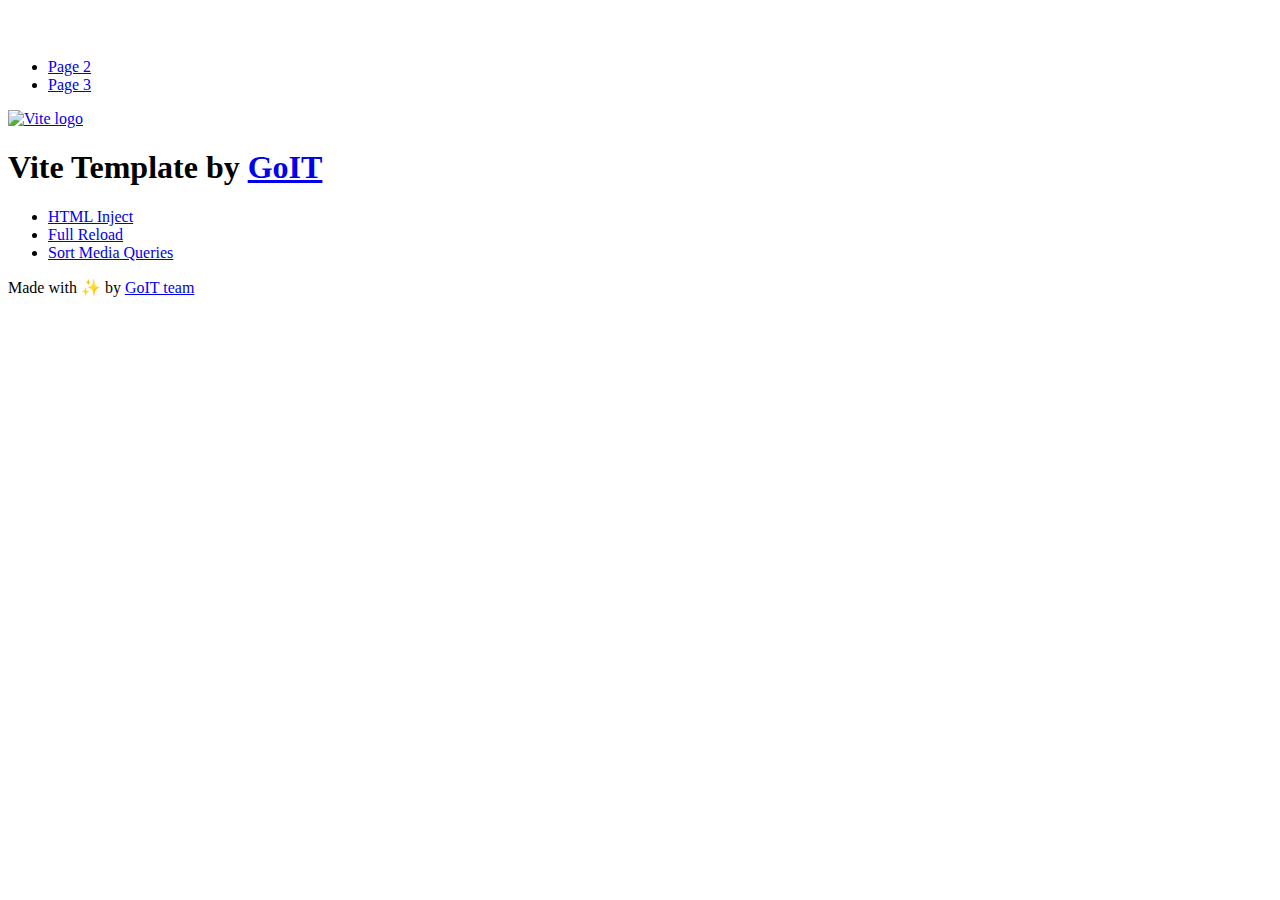
==== index.html @ c47cce47 "Deploying to gh-pages from @ pavlovasofia65/goit-js-hw-11@c08678236b4886882f5dfabcbe03d65feb8f1067 🚀" ====
<!DOCTYPE html>
<html lang="en">
  <head>
    <meta charset="UTF-8" />
    <link rel="icon" type="image/svg+xml" href="/vanilla-app-template/favicon.svg" />
    <meta name="viewport" content="width=device-width, initial-scale=1.0" />
    <title>Vanilla App Template</title>
    <script type="module" crossorigin src="/vanilla-app-template/index.js"></script>
    <link rel="stylesheet" crossorigin href="/vanilla-app-template/assets/styles-DvPDDfy5.css">
  </head>
  <body>
    <header class="header">
  <div class="container">
    <nav class="nav">
      <a class="nav-logo" href="./index.html" aria-label="Site logo">
        <svg class="nav-logo-icon" width="100" height="30">
          <use href="/vanilla-app-template/assets/sprite-E8vg0sBb.svg#logo"></use>
        </svg>
      </a>
      <ul class="nav-list">
        <li class="nav-item">
          <a class="nav-link {=$highlight-act}" href="./page-2.html">Page 2</a>
        </li>
        <li class="nav-item">
          <a class="nav-link {=$highlight-curr}" href="./page-3.html">Page 3</a>
        </li>
      </ul>
    </nav>
  </div>
</header>


    <main>
      <!-- Loads the specified .html file -->
      <section class="vite-promo">
  <div class="container">
    <div class="vite-promo-thumb">
      <a
        class="vite-promo-link"
        href="https://vitejs.dev/"
        target="_blank"
        rel="noopener noreferrer"
        aria-label="Link to Vite official website"
        title="Vite.js  build tool"
      >
        <!-- Path to images as from index.html file -->
        <img
          class="pic"
          src="/vanilla-app-template/assets/vite-logo-9o_aqrTe.png"
          alt="Vite logo"
          width="640"
          height="640"
        />
      </a>
    </div>
    <h1 class="main-title">
      <span class="main-title-gradient">Vite</span>
      Template by
      <a
        class="main-title-link"
        href="https://github.com/goitacademy/vanilla-app-template"
        target="_blank"
        rel="noopener noreferrer"
      >
        GoIT
      </a>
    </h1>
  </div>
</section>

      <article class="badges">
  <div class="container">
    <ul class="badges-list">
      <li class="badges-item">
        <a
          class="badges-link"
          href="https://www.npmjs.com/package/vite-plugin-html-inject"
          target="_blank"
          rel="noopener noreferrer"
        >
          HTML Inject
        </a>
      </li>
      <li class="badges-item">
        <a
          class="badges-link"
          href="https://www.npmjs.com/package/vite-plugin-full-reload"
          target="_blank"
          rel="noopener noreferrer"
        >
          Full Reload
        </a>
      </li>
      <li class="badges-item">
        <a
          class="badges-link"
          href="https://www.npmjs.com/package/postcss-sort-media-queries"
          target="_blank"
          rel="noopener noreferrer"
        >
          Sort Media Queries
        </a>
      </li>
    </ul>
  </div>
</article>

    </main>

    <footer class="footer">
  <div class="container">
    <p class="footer-desc">
      Made with ✨ by
      <a
        class="footer-link"
        href="https://goit.global/ua/"
        target="_blank"
        rel="noopener noreferrer"
      >
        GoIT team
      </a>
    </p>
  </div>
</footer>


  </body>
</html>
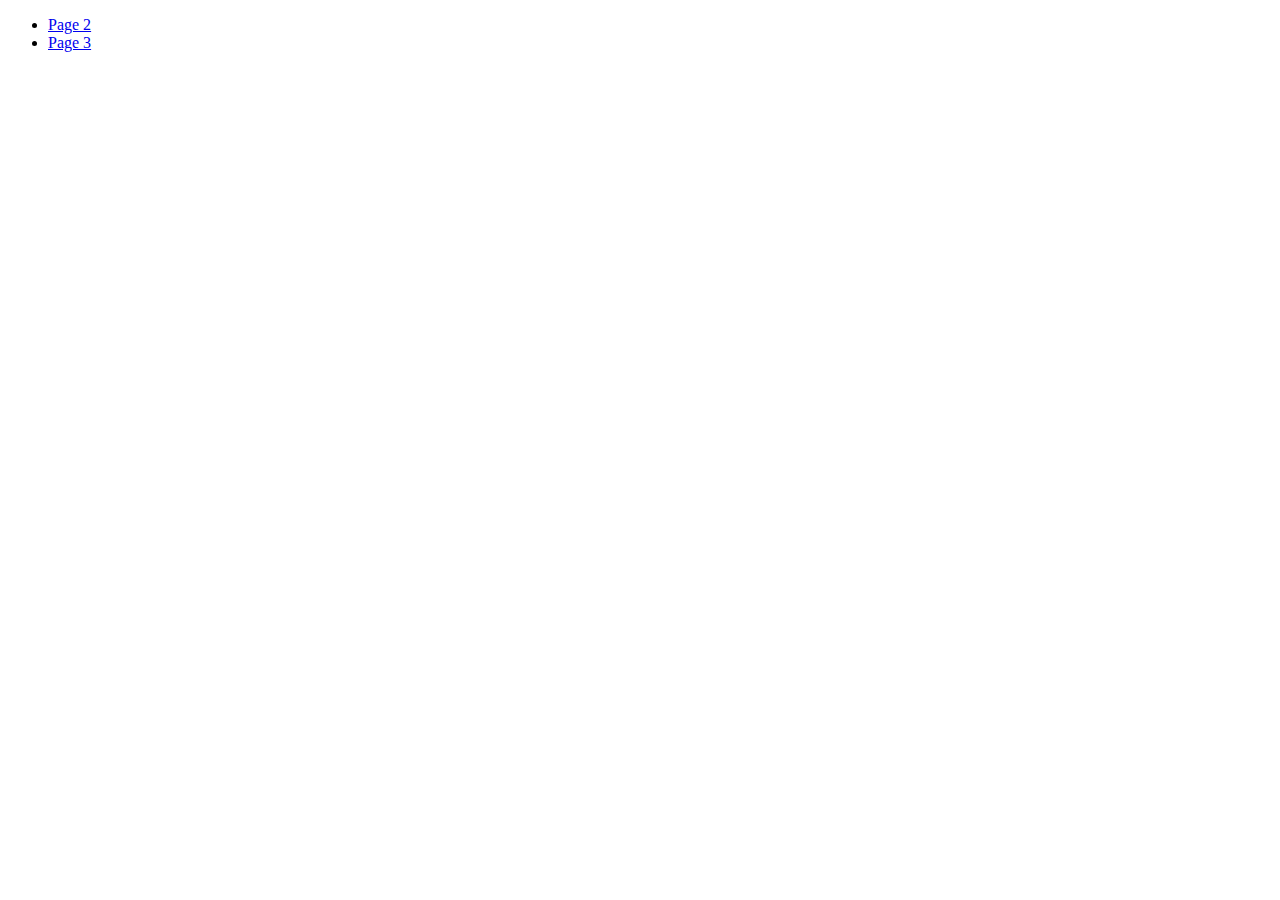
==== commit ddd4d8ce: "Deploying to gh-pages from @ pavlovasofia65/goit-js-hw-11@9b87e97335440224dc5e7a921f924c3aed346ba4 🚀" ====
--- a/index.html
+++ b/index.html
@@ -2,126 +2,31 @@
 <html lang="en">
   <head>
     <meta charset="UTF-8" />
-    <link rel="icon" type="image/svg+xml" href="/vanilla-app-template/favicon.svg" />
+    <link rel="icon" type="image/svg+xml" href="/goit-js-hw-11/favicon.svg" />
     <meta name="viewport" content="width=device-width, initial-scale=1.0" />
-    <title>Vanilla App Template</title>
-    <script type="module" crossorigin src="/vanilla-app-template/index.js"></script>
-    <link rel="stylesheet" crossorigin href="/vanilla-app-template/assets/styles-DvPDDfy5.css">
+    <title>Pixabay</title>
+    <script type="module" crossorigin src="/goit-js-hw-11/index.js"></script>
+    <link rel="stylesheet" crossorigin href="/goit-js-hw-11/assets/index-DvPDDfy5.css">
   </head>
   <body>
     <header class="header">
-  <div class="container">
-    <nav class="nav">
-      <a class="nav-logo" href="./index.html" aria-label="Site logo">
-        <svg class="nav-logo-icon" width="100" height="30">
-          <use href="/vanilla-app-template/assets/sprite-E8vg0sBb.svg#logo"></use>
-        </svg>
-      </a>
-      <ul class="nav-list">
-        <li class="nav-item">
-          <a class="nav-link {=$highlight-act}" href="./page-2.html">Page 2</a>
-        </li>
-        <li class="nav-item">
-          <a class="nav-link {=$highlight-curr}" href="./page-3.html">Page 3</a>
-        </li>
-      </ul>
-    </nav>
-  </div>
-</header>
-
+      <div class="container">
+        <nav class="nav">
+          <ul class="nav-list">
+            <li class="nav-item">
+              <a class="nav-link {=$highlight-act}" href="./page-2.html">Page 2</a>
+            </li>
+            <li class="nav-item">
+              <a class="nav-link {=$highlight-curr}" href="./page-3.html">Page 3</a>
+            </li>
+          </ul>
+        </nav>
+      </div>
+    </header>
+    
 
     <main>
-      <!-- Loads the specified .html file -->
-      <section class="vite-promo">
-  <div class="container">
-    <div class="vite-promo-thumb">
-      <a
-        class="vite-promo-link"
-        href="https://vitejs.dev/"
-        target="_blank"
-        rel="noopener noreferrer"
-        aria-label="Link to Vite official website"
-        title="Vite.js  build tool"
-      >
-        <!-- Path to images as from index.html file -->
-        <img
-          class="pic"
-          src="/vanilla-app-template/assets/vite-logo-9o_aqrTe.png"
-          alt="Vite logo"
-          width="640"
-          height="640"
-        />
-      </a>
-    </div>
-    <h1 class="main-title">
-      <span class="main-title-gradient">Vite</span>
-      Template by
-      <a
-        class="main-title-link"
-        href="https://github.com/goitacademy/vanilla-app-template"
-        target="_blank"
-        rel="noopener noreferrer"
-      >
-        GoIT
-      </a>
-    </h1>
-  </div>
-</section>
-
-      <article class="badges">
-  <div class="container">
-    <ul class="badges-list">
-      <li class="badges-item">
-        <a
-          class="badges-link"
-          href="https://www.npmjs.com/package/vite-plugin-html-inject"
-          target="_blank"
-          rel="noopener noreferrer"
-        >
-          HTML Inject
-        </a>
-      </li>
-      <li class="badges-item">
-        <a
-          class="badges-link"
-          href="https://www.npmjs.com/package/vite-plugin-full-reload"
-          target="_blank"
-          rel="noopener noreferrer"
-        >
-          Full Reload
-        </a>
-      </li>
-      <li class="badges-item">
-        <a
-          class="badges-link"
-          href="https://www.npmjs.com/package/postcss-sort-media-queries"
-          target="_blank"
-          rel="noopener noreferrer"
-        >
-          Sort Media Queries
-        </a>
-      </li>
-    </ul>
-  </div>
-</article>
-
     </main>
-
-    <footer class="footer">
-  <div class="container">
-    <p class="footer-desc">
-      Made with ✨ by
-      <a
-        class="footer-link"
-        href="https://goit.global/ua/"
-        target="_blank"
-        rel="noopener noreferrer"
-      >
-        GoIT team
-      </a>
-    </p>
-  </div>
-</footer>
 
 
   </body>
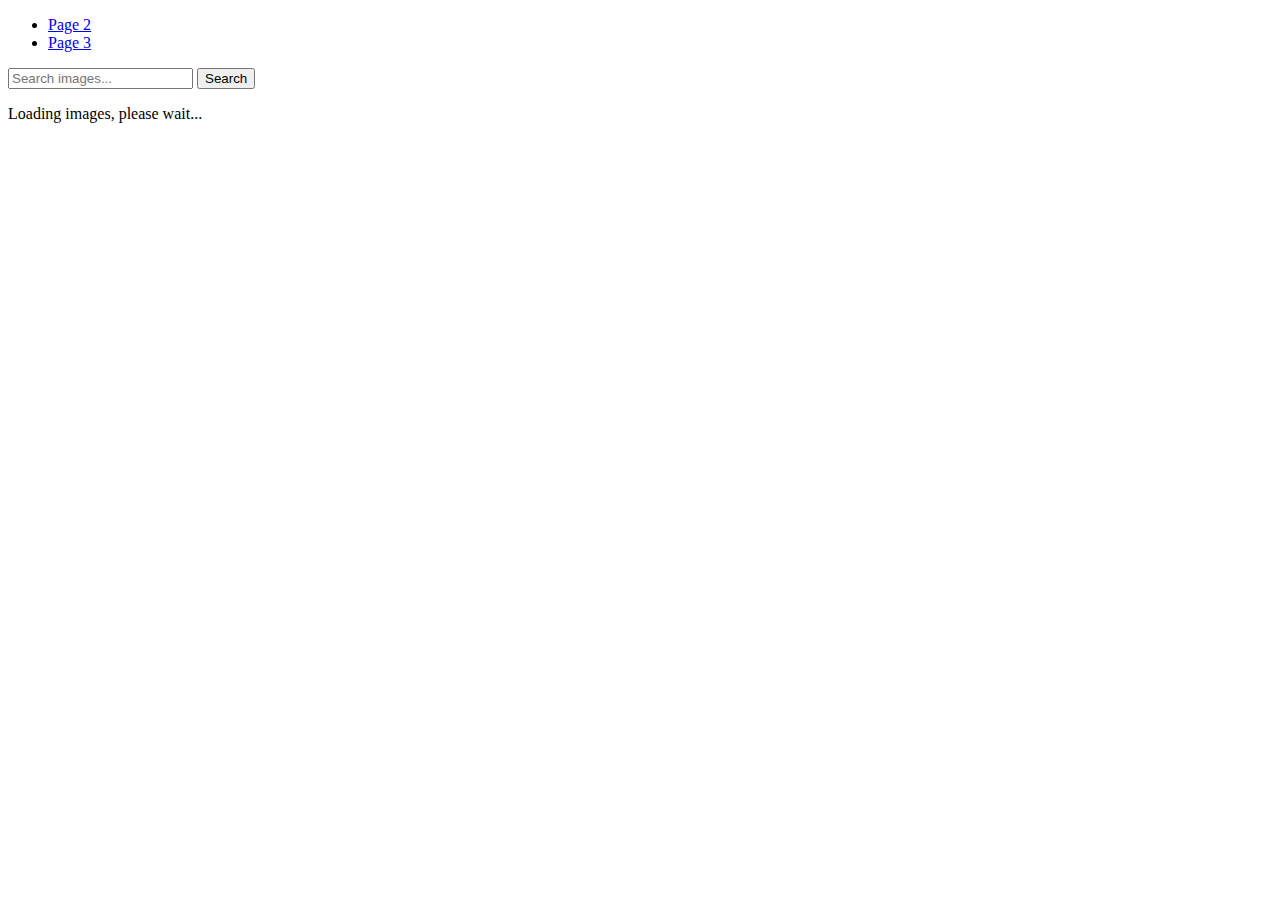
==== commit 9118468c: "Deploying to gh-pages from @ pavlovasofia65/goit-js-hw-11@7b083a7f746e89cc9412e6cb26e93f545e707dc2 🚀" ====
--- a/index.html
+++ b/index.html
@@ -5,8 +5,13 @@
     <link rel="icon" type="image/svg+xml" href="/goit-js-hw-11/favicon.svg" />
     <meta name="viewport" content="width=device-width, initial-scale=1.0" />
     <title>Pixabay</title>
+    <link rel="preconnect" href="https://fonts.googleapis.com">
+<link rel="preconnect" href="https://fonts.gstatic.com" crossorigin>
+<link href="https://fonts.googleapis.com/css2?family=Montserrat:ital,wght@0,100..900;1,100..900&family=Outfit:wght@100..900&display=swap" rel="stylesheet">
     <script type="module" crossorigin src="/goit-js-hw-11/index.js"></script>
-    <link rel="stylesheet" crossorigin href="/goit-js-hw-11/assets/index-DvPDDfy5.css">
+    <link rel="modulepreload" crossorigin href="/goit-js-hw-11/assets/vendor-5ObWk2rO.js">
+    <link rel="stylesheet" crossorigin href="/goit-js-hw-11/assets/vendor-DumFYO8Z.css">
+    <link rel="stylesheet" crossorigin href="/goit-js-hw-11/assets/index-_Dw6FyeF.css">
   </head>
   <body>
     <header class="header">
@@ -26,6 +31,14 @@
     
 
     <main>
+      <form action="" class="form">
+        <label class="label">
+          <input type="text" class="input" placeholder="Search images...">
+        </label>
+        <button class="button">Search</button>
+      </form>
+      <p class="hidden load">Loading images, please wait...</p>
+      <ul class="gallery"></ul>
     </main>
 
 
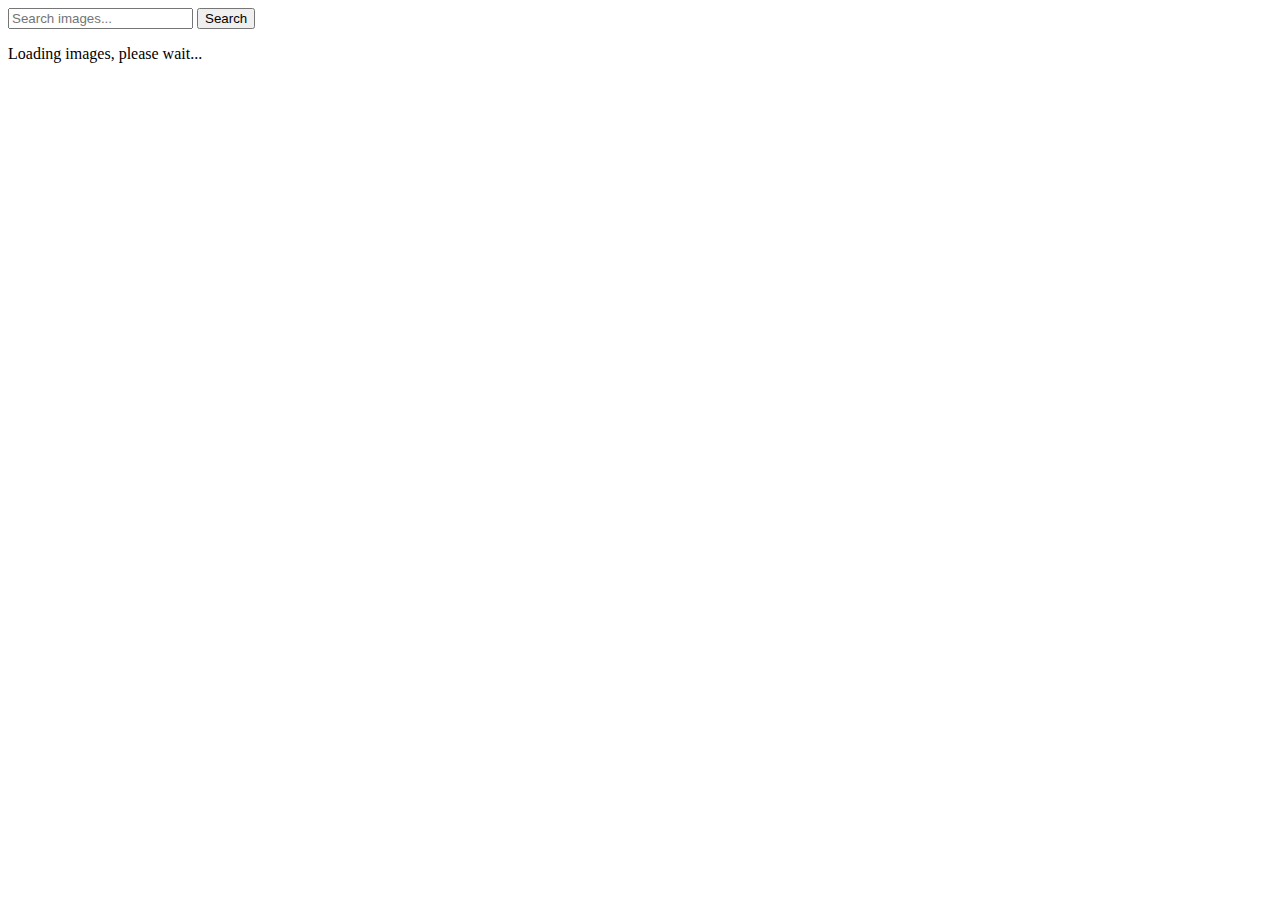
==== commit 934a84ff: "Deploying to gh-pages from @ pavlovasofia65/goit-js-hw-11@c95a83260ebd5483b490496997d3b56d33989b3b 🚀" ====
--- a/index.html
+++ b/index.html
@@ -17,14 +17,6 @@
     <header class="header">
       <div class="container">
         <nav class="nav">
-          <ul class="nav-list">
-            <li class="nav-item">
-              <a class="nav-link {=$highlight-act}" href="./page-2.html">Page 2</a>
-            </li>
-            <li class="nav-item">
-              <a class="nav-link {=$highlight-curr}" href="./page-3.html">Page 3</a>
-            </li>
-          </ul>
         </nav>
       </div>
     </header>
